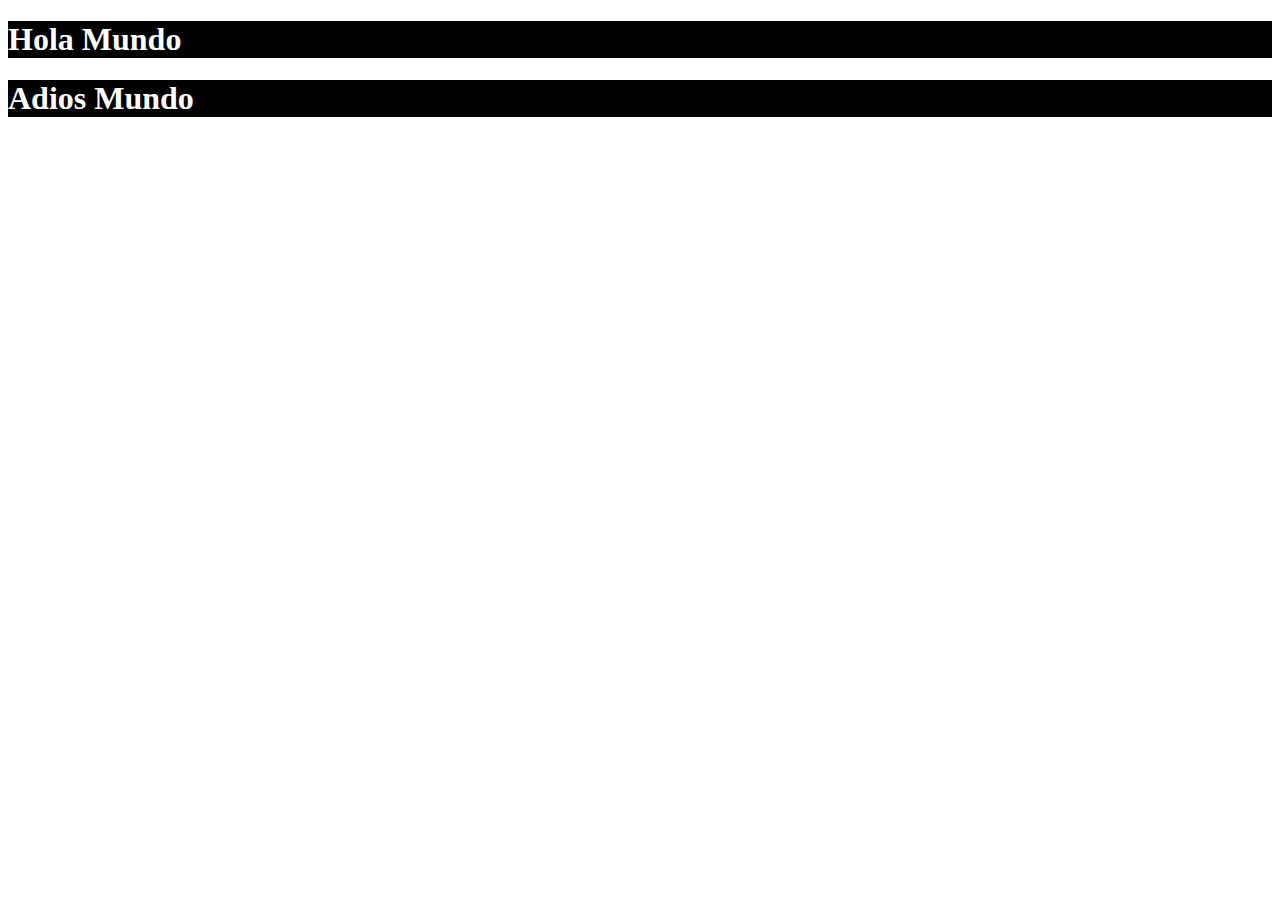
==== index.html @ b8b5c525 "Primera versión de mi web" ====
<!DOCTYPE html>
<html lang="en">
<head>
    <meta charset="UTF-8">
    <meta http-equiv="X-UA-Compatible" content="IE=edge">
    <meta name="viewport" content="width=device-width, initial-scale=1.0">
    <link rel="stylesheet" href="css/style.css">
    <title>Document</title>
</head>
<body>
    <h1>Hola Mundo</h1>
    <h1>Adios Mundo</h1>
</body>
</html>
---- css/style.css ----
h1 {
    background-color: black;
    color: white;
}
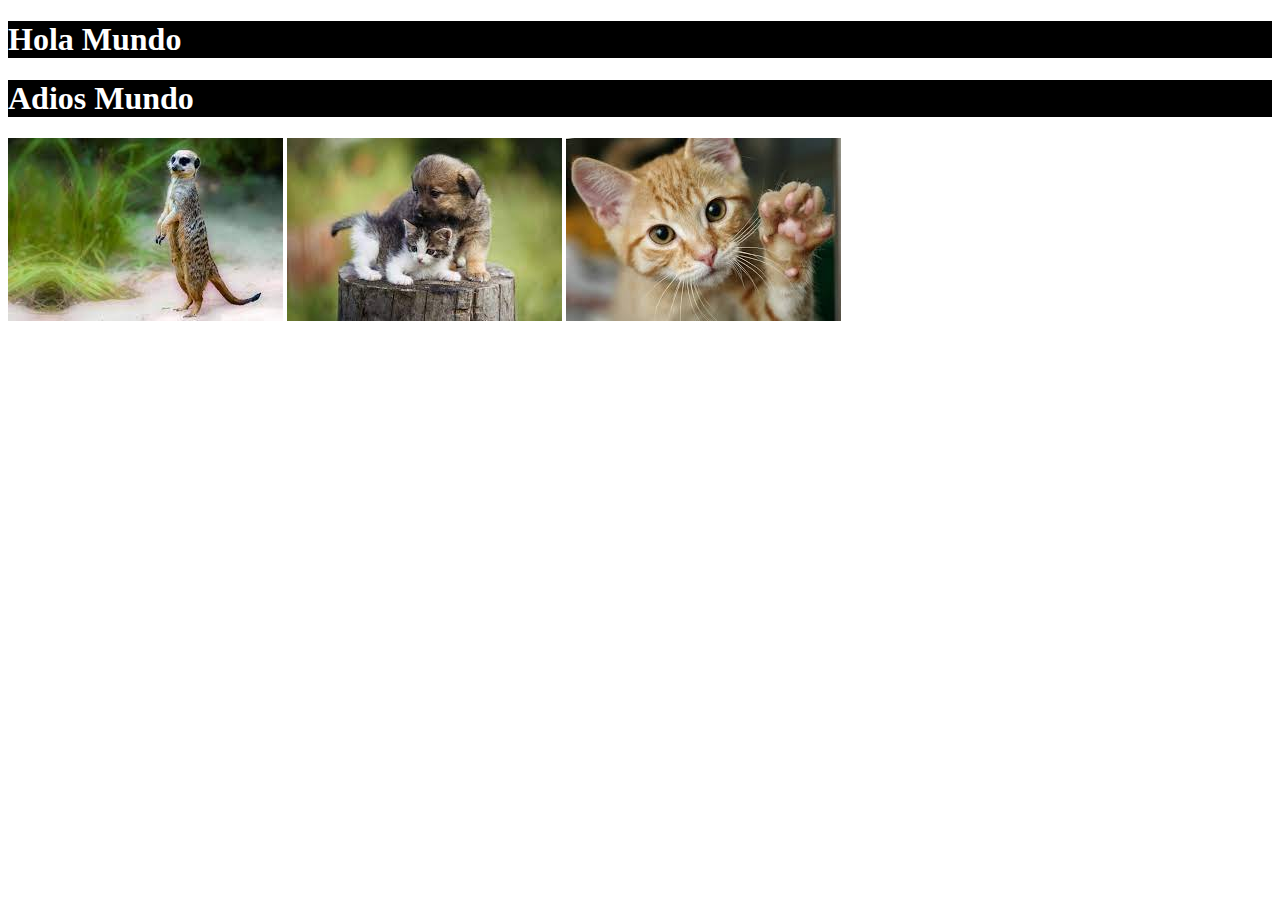
==== commit ec690599: "Segunda versión con 3 imágenes" ====
--- a/index.html
+++ b/index.html
@@ -10,5 +10,8 @@
 <body>
     <h1>Hola Mundo</h1>
     <h1>Adios Mundo</h1>
+    <img src="imagenes/foto1.jpg" alt="">
+    <img src="imagenes/foto2.jpg" alt="">
+    <img src="imagenes/foto3.jpg" alt="">
 </body>
-</html>+</html>
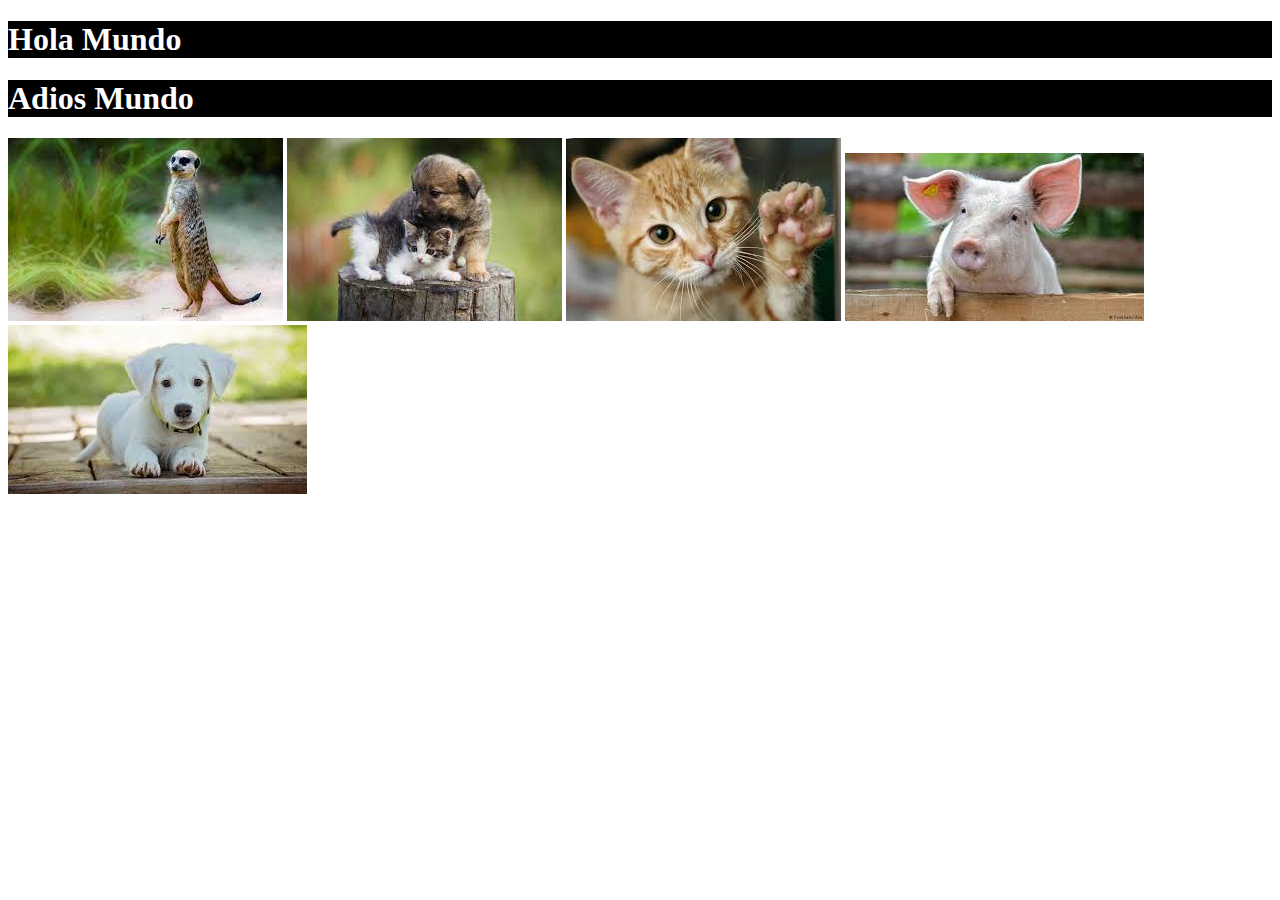
==== commit 40f52fdb: "Tercera versión con 5 imágenes" ====
--- a/index.html
+++ b/index.html
@@ -13,5 +13,7 @@
     <img src="imagenes/foto1.jpg" alt="">
     <img src="imagenes/foto2.jpg" alt="">
     <img src="imagenes/foto3.jpg" alt="">
+    <img src="imagenes/foto4.jpg" alt="">
+    <img src="imagenes/foto5.jpg" alt="">
 </body>
 </html>
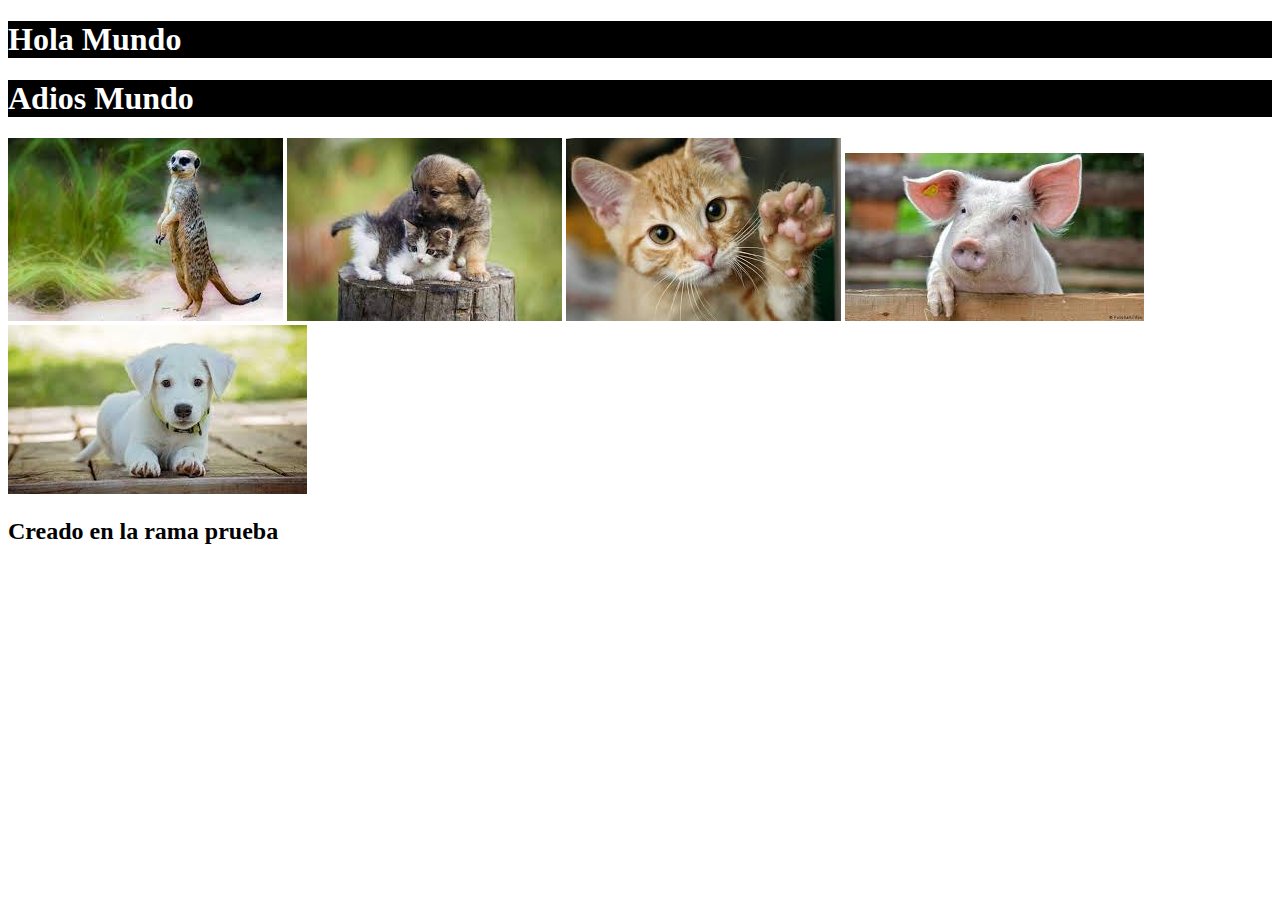
==== commit f7f5e924: "Cuarta versión" ====
--- a/index.html
+++ b/index.html
@@ -15,5 +15,7 @@
     <img src="imagenes/foto3.jpg" alt="">
     <img src="imagenes/foto4.jpg" alt="">
     <img src="imagenes/foto5.jpg" alt="">
+
+    <h2>Creado en la rama prueba</h2>
 </body>
 </html>
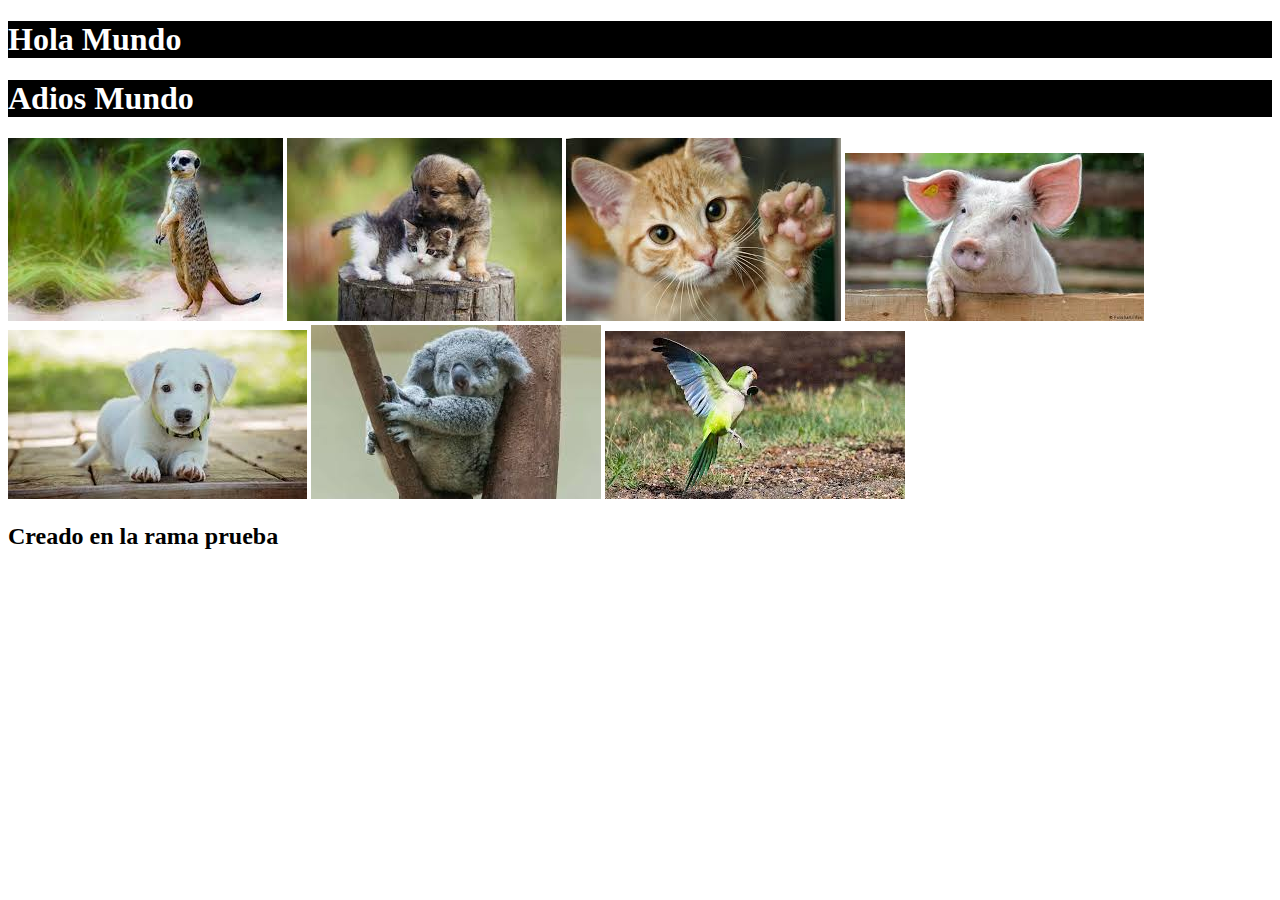
==== commit a946b9af: "Versión con 7 imágenes" ====
--- a/index.html
+++ b/index.html
@@ -15,7 +15,8 @@
     <img src="imagenes/foto3.jpg" alt="">
     <img src="imagenes/foto4.jpg" alt="">
     <img src="imagenes/foto5.jpg" alt="">
-
+    <img src="imagenes/foto6.jpg" alt="">
+    <img src="imagenes/foto7.jpg" alt="">
     <h2>Creado en la rama prueba</h2>
 </body>
 </html>
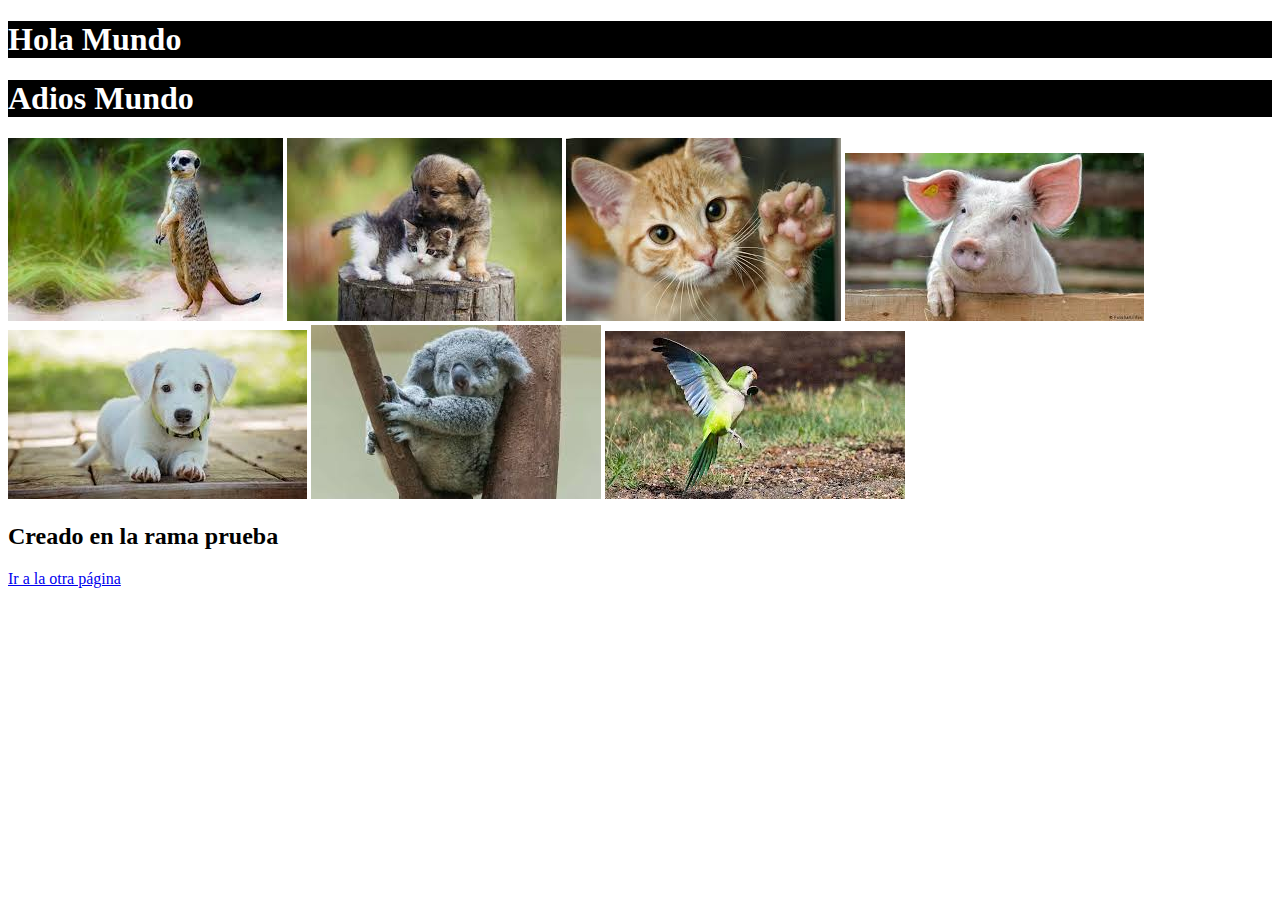
==== commit 705c365a: "Nueva versión con otra página" ====
--- a/index.html
+++ b/index.html
@@ -18,5 +18,8 @@
     <img src="imagenes/foto6.jpg" alt="">
     <img src="imagenes/foto7.jpg" alt="">
     <h2>Creado en la rama prueba</h2>
+    <p>
+        <a href="segundo.html">Ir a la otra página</a>
+    </p>
 </body>
 </html>
